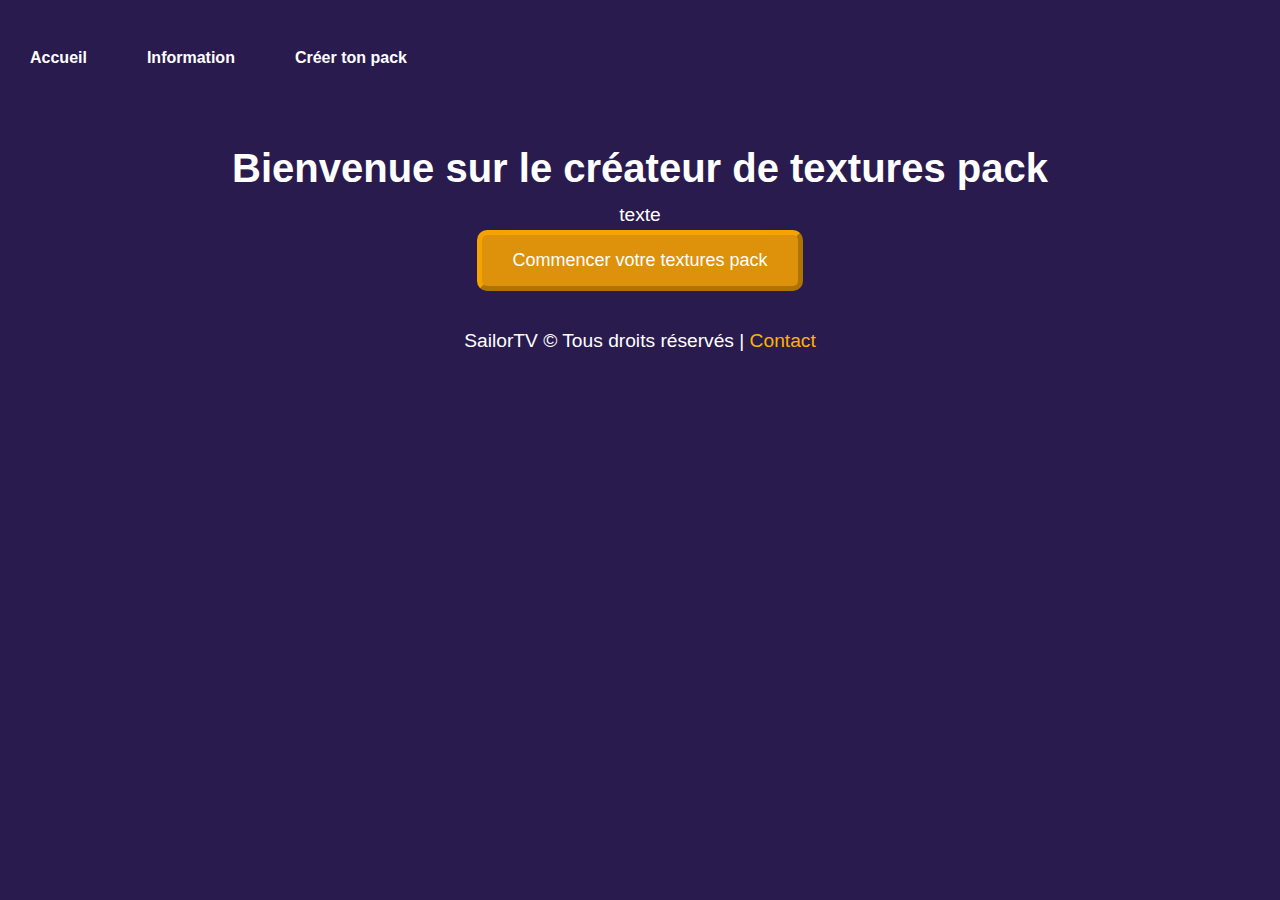
==== index.html @ 6b729b60 "Initialisation" ====
<!DOCTYPE html>
<html lang="fr">

<head>
    <meta charset="UTF-8">
    <meta name="viewport" content="width=device-width, initial-scale=1.0">
    <title>Accueil</title>
    <link rel="stylesheet" href="styles.css">
</head>

<body>
    <header>
        <nav>
            <ul>
                <li><a href="index.html">Accueil</a></li>
                <li><a href="page1.html">Information</a></li>
                <li><a href="page2.html">Créer ton pack</a></li>
            </ul>
        </nav>
    </header>

    <main>
        <h1>Bienvenue sur le créateur de textures pack</h1>
        <p>texte</p>
        <button class="start-button" onclick="window.location.href='page2.html'"> Commencer votre textures pack </button>
    </main>

    <footer>
        <p>SailorTV &copy; Tous droits réservés | <a href="page1.html">Contact</a></p>
    </footer>

</body>

</html>
---- styles.css ----
/* Réinitialisation des styles de base */
* {
    margin: 0;
    padding: 0;
    box-sizing: border-box;
}

body {
    font-family:'Trebuchet MS', 'Lucida Sans Unicode', 'Lucida Grande', 'Lucida Sans', Arial, sans-serif;
    line-height: 1.6;
    background-color: #2a1b4f;
    color: white;
    text-align: center;
}

/* Styles du header */
header {
    background-color: #2a1b4f;
    color: white;
    padding: 40px 0;
}

nav ul {
    list-style-type: none;
    display: flex;
    justify-content: flex-start;
    padding: 0;
    margin: 0;
}

nav ul li {
    margin: 0 30px;
}

/* Style des liens dans le menu */
nav ul li a {
    text-decoration: none;
    font-weight: bold;
    padding: 5px 0px;
    display: inline-block;
    position: relative;
    border-radius: 20px;
    color: white;
}

/* Effet de soulignement au survol */
nav ul li a::after {
    content: '';
    position: absolute;
    width: 0;
    height: 4px;
    bottom: 0;
    left: 0;
    background-color: #ffb300;
    transition: width 0.4s ease-in-out;
    border-radius: 20px;
}

/* Survol : étend le soulignement */
nav ul li a:hover::after {
    width: 100%;
}

/* Style général des sections */
main {
    padding: 20px;
    background-color: #2a1b4f;
}

/* Style des boutons */
button {
    background-color: #fba700db;
    color: white;
    border-color:#fba700db ;
    border-width: 5px;
    border-radius: 10px;
    padding: 15px 30px;
    font-size: 18px;
    cursor: pointer;
    transition-duration: 0.3s;
}

button:hover {
    background-color: #f05d01;
    border-color:#f05d01;
}

/* Options de résolution */
.option {
    cursor: pointer;
    text-align: center;
    width: fit-content;
    margin: 0 auto;
    padding: 5px;
    display: inline-block;
}

.option img {
    width: 200px;
    height: 200px;
    border: 5px solid transparent;
    border-radius: 10px;
    margin: 15px;
    transition: border 0.3s ease;
    image-rendering: pixelated;
}

.option img:hover {
    border: 5px solid #ffb300;
    border-style: outset;
    border-radius: 10px;
}

/* Galerie des textures */
#texturesGallery {
    display: flex;
    gap: 20px;
    justify-content: center;
    flex-wrap: wrap;
    margin-top: 20px;
}

#texturesGallery img {
    width: 150px;
    height: 150px;
    cursor: pointer;
    border-radius: 10px;
    border: 3px solid transparent;
    transition: border 0.3s ease;
    image-rendering: pixelated;
}

#texturesGallery img:hover {
    border: 5px solid #ffb300;
    border-style: outset;
    border-radius: 10px;
}

#texturesGallery img.selected {
    border: 2px solid #45a049;
}

/* Footer */
footer {
    background-color: #2a1b4f;
    color: white;
    text-align: center;
    padding: 15px;
    position: relative;
    width: 100%;
}

footer a {
    color: #ffb300;
    text-decoration: none;
}

footer a:hover {
    text-decoration: underline;
}

#step3 {
    padding: 20px;
}

#downloadButton {
    background-color: #fba700db;
    color: white;
    border: none;
    border-radius: 10px;
    padding: 15px 30px;
    font-size: 18px;
    cursor: pointer;
    transition: background-color 0.3s;
}

#downloadButton:hover {
    background-color: #f05d01;
}

#step2,
#step3,
#finalStep {
    display: none;
}

h1, h2, p {
    font-size: 1.2em;
}

h1 {
    font-size: 2.5em;
}

h2 {
    font-size: 2em;
}
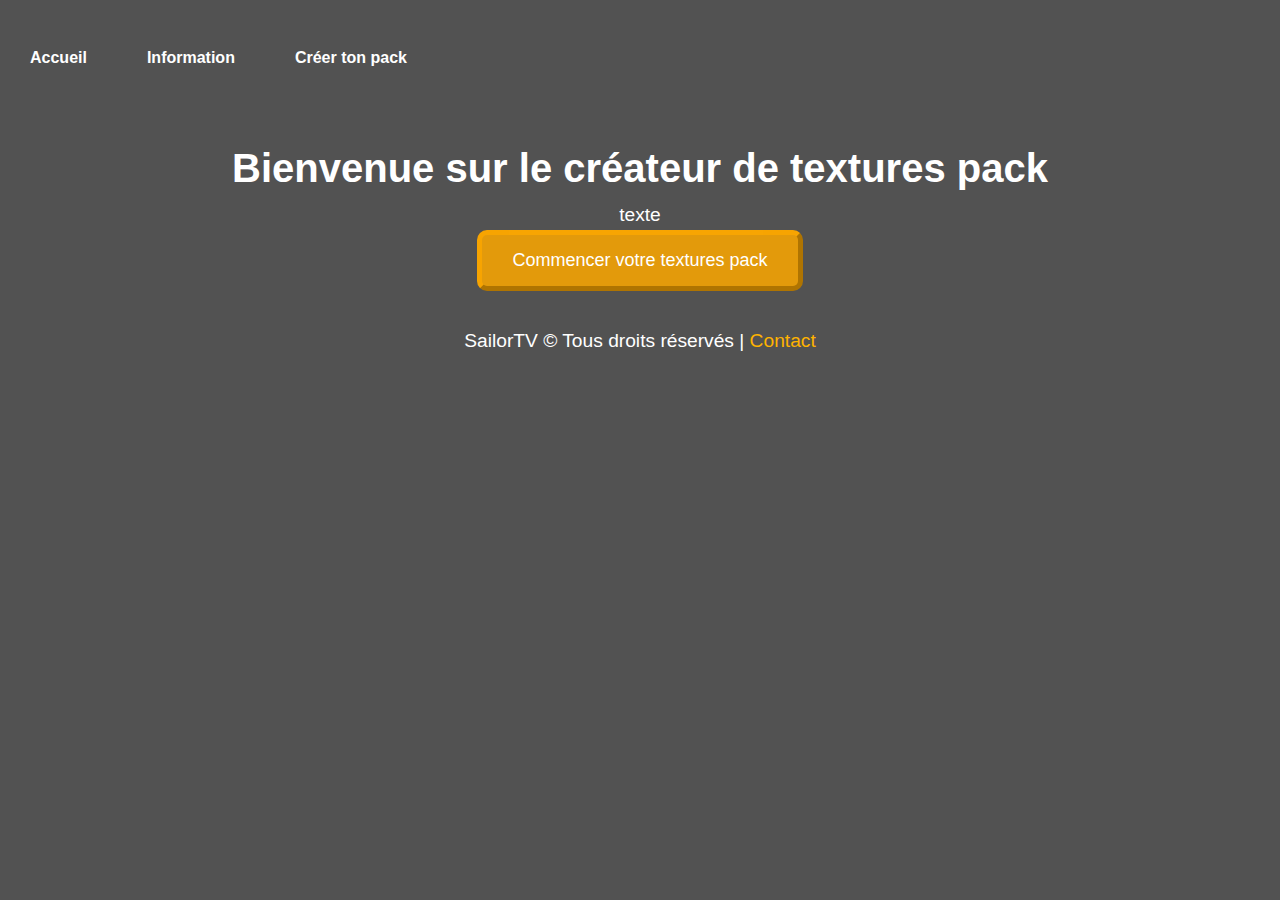
==== commit 20628f2c: "ee" ====
--- a/index.html
+++ b/index.html
@@ -6,6 +6,7 @@
     <meta name="viewport" content="width=device-width, initial-scale=1.0">
     <title>Accueil</title>
     <link rel="stylesheet" href="styles.css">
+    <link rel="icon" href="favicon.ico" type="image/x-icon">
 </head>
 
 <body>
--- a/styles.css
+++ b/styles.css
@@ -8,14 +8,14 @@
 body {
     font-family:'Trebuchet MS', 'Lucida Sans Unicode', 'Lucida Grande', 'Lucida Sans', Arial, sans-serif;
     line-height: 1.6;
-    background-color: #2a1b4f;
+    background-color: #525252;
     color: white;
     text-align: center;
 }
 
 /* Styles du header */
 header {
-    background-color: #2a1b4f;
+    background-color: #525252;
     color: white;
     padding: 40px 0;
 }
@@ -26,7 +26,7 @@
     justify-content: flex-start;
     padding: 0;
     margin: 0;
-}
+}   
 
 nav ul li {
     margin: 0 30px;
@@ -64,7 +64,7 @@
 /* Style général des sections */
 main {
     padding: 20px;
-    background-color: #2a1b4f;
+    background-color: #525252;
 }
 
 /* Style des boutons */
@@ -142,7 +142,7 @@
 
 /* Footer */
 footer {
-    background-color: #2a1b4f;
+    background-color: #525252;
     color: white;
     text-align: center;
     padding: 15px;
@@ -195,3 +195,69 @@
 h2 {
     font-size: 2em;
 }
+
+h3 {
+    font-size: 2em;
+    color: black;
+}
+
+/* Styles pour le modal */
+.modal {
+    display: none;
+    position: fixed;
+    z-index: 1;
+    left: 0;
+    top: 0;
+    width: 100%;
+    height: 100%;
+    overflow: auto;
+    background-color: rgb(0,0,0);
+    background-color: rgba(0,0,0,0.4);
+    padding-top: 60px;
+}
+
+.modal-content {
+    background-color: #fefefe;
+    margin: 5% auto;
+    padding: 20px;
+    border: 1px solid #888;
+    width: 80%;
+    max-width: 500px;
+    text-align: center;
+}
+
+.close {
+    color: #aaa;
+    float: right;
+    font-size: 28px;
+    font-weight: bold;
+}
+
+.close:hover,
+.close:focus {
+    color: black;
+    text-decoration: none;
+    cursor: pointer;
+}
+
+#packNameInput {
+    width: 80%;
+    padding: 10px;
+    margin: 10px 0;
+    font-size: 16px;
+}
+
+#confirmPackNameButton {
+    background-color: #fba700db;
+    color: white;
+    border: none;
+    border-radius: 10px;
+    padding: 15px 30px;
+    font-size: 18px;
+    cursor: pointer;
+    transition: background-color 0.3s;
+}
+
+#confirmPackNameButton:hover {
+    background-color: #f05d01;
+}
